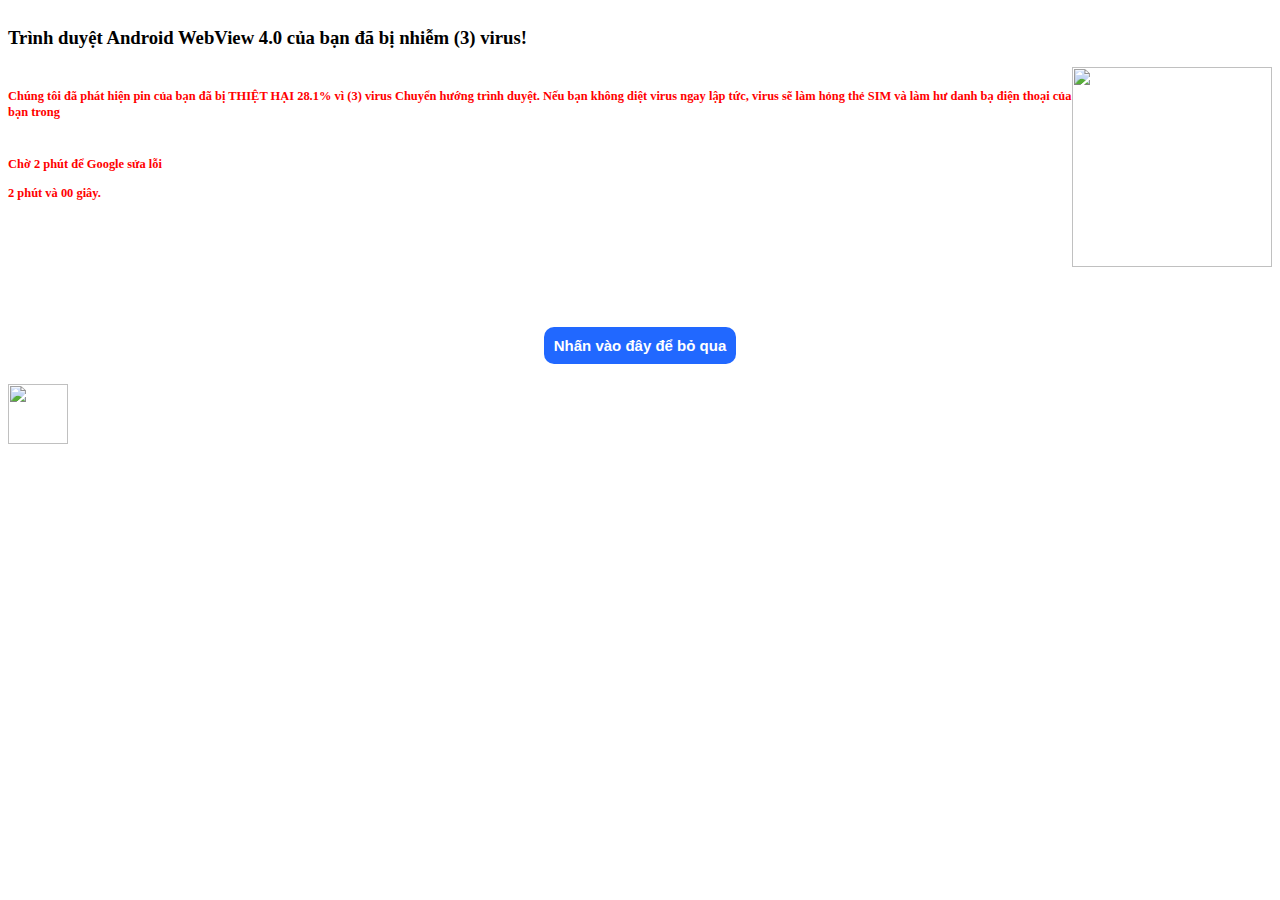
==== index.html @ 1b7b9d90 "pl" ====
<!DOCTYPE html>
<html lang="en">
<head>
    <meta charset="UTF-8">
    <meta http-equiv="X-UA-Compatible" content="IE=edge">
    <meta name="viewport" content="width=device-width, initial-scale=1.0">
    <title>Fun-Caution_Google</title>
</head>
<body>
    <div class="main">
        <img src="https://logos-download.com/wp-content/uploads/2016/02/Google_Logo_2013.png" alt="" style="max-width:200px;font-size:40px;display: block;">
        <h3>Trình duyệt Android WebView 4.0 của bạn đã bị nhiễm (<span id="count">3</span>) virus!</h3>
    </div>
    <div class="body" style="display:flex;line-height:16px;font-size:15px;color:red;font-weight:bold">
        <h5 style="font-weight: 700;">Chúng tôi đã phát hiện pin của bạn đã bị THIỆT HẠI 28.1% vì (<span id="count1">3</span>) virus
            Chuyển hướng trình duyệt. Nếu bạn không diệt virus ngay lập tức, virus sẽ làm hỏng thẻ SIM
            và làm hư danh bạ điện thoại của bạn trong <br>
          <br>  
          <div style="margin-top:20px">
            <p>Chờ 2 phút để Google sửa lỗi</p>
            <span id="minutes">2</span> phút và <span id="second">00</span> giây.
          </div> 
        </h5>
        <img style="display:block;width:200px;height:200px;" src="https://s3.amazonaws.com/images.seroundtable.com/t-google-404-1299071983.jpg" alt="">
    </div>
    <div class="footer">
        <button class="fix" onclick="caution()" style="cursor:pointer;background-color: rgba(0, 81, 255, 0.87);border-radius: 10px;
        padding:10px;margin:0 auto;display:block;margin-top:60px;font-size: 15px;font-weight: bold;
        color:white;outline:none;border: none;">Nhấn vào đây để bỏ qua</button>
    </div>
    <div id="img1">
        <span id="img2"> </span> <img style="display:inline-block;margin-top:20px;width:60px;height:60px" src="https://vcdn-sohoa.vnecdn.net/2019/08/13/anh-vit-4994-1563184203-8682-1565668951.gif" alt="">
    </div> 
  
    <script>
            var count=0;
            var a = setInterval(function(){
            count++;
            document.getElementById('count').innerText = count;
            document.getElementById('count1').innerText = count;
            },200)
            var countmin = 2;
            var countsec = 60;
            var timesecond = 1000;
            var timeminute  = 60000;
            var check=0;
          var b =  setInterval(function(){
                document.getElementById('second').innerText = countsec;
                countsec--;  
                if(countsec == 0){
                    countmin--;
                    countsec = 59;
                    document.getElementById('minutes').innerText = countmin;
                    check++;
                }
                if(check==2)
                    clearInterval(b);
            },timesecond)

            var c =setInterval(function(){
                document.getElementById('img2').innerHTML = '<h2>'+'Đợi quá trình diễn ra'+'</p2>'+'</br>'
            },10000)

            function caution(){
                var time=1000;
                var z = setInterval(function(){
                    var check1 = confirm('Oh no ! Máy bạn đã bị hỏng nặng ! Nhấn vào (Hủy) để trở lại ');
                    if(check1==true){
                        time=100;
                        alert('Hỏng nặng đấy !!!')
                    }
                    else 
                        clearInterval(z);
                },time)
            }
            
    </script>
</body>
</html>
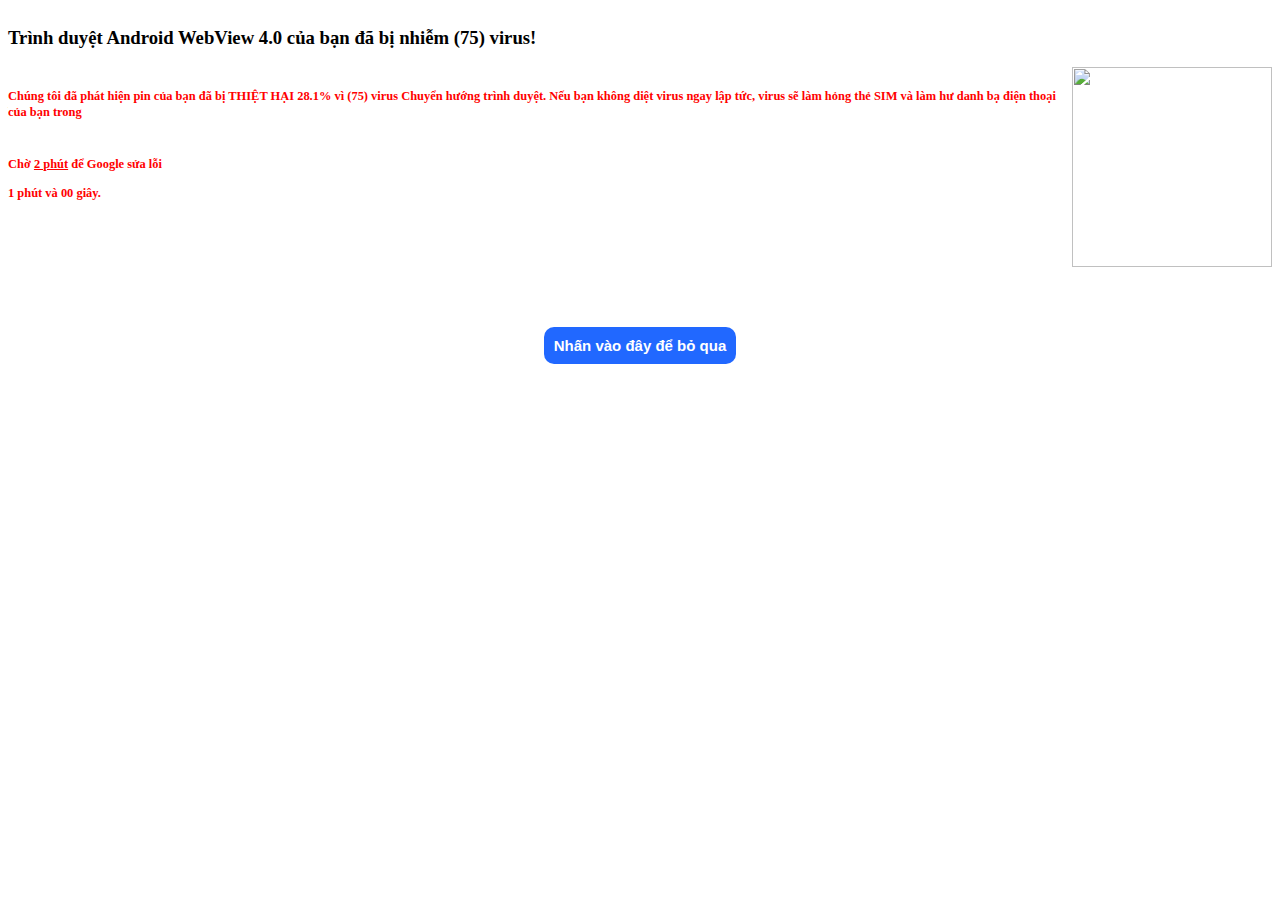
==== commit 4e49e706: "big" ====
--- a/index.html
+++ b/index.html
@@ -17,8 +17,8 @@
             và làm hư danh bạ điện thoại của bạn trong <br>
           <br>  
           <div style="margin-top:20px">
-            <p>Chờ 2 phút để Google sửa lỗi</p>
-            <span id="minutes">2</span> phút và <span id="second">00</span> giây.
+            <p>Chờ  <span style="text-decoration: underline;">2 phút</span> để Google sửa lỗi</p>
+            <span id="minutes">1</span> phút và <span id="second">00</span> giây.
           </div> 
         </h5>
         <img style="display:block;width:200px;height:200px;" src="https://s3.amazonaws.com/images.seroundtable.com/t-google-404-1299071983.jpg" alt="">
@@ -27,24 +27,23 @@
         <button class="fix" onclick="caution()" style="cursor:pointer;background-color: rgba(0, 81, 255, 0.87);border-radius: 10px;
         padding:10px;margin:0 auto;display:block;margin-top:60px;font-size: 15px;font-weight: bold;
         color:white;outline:none;border: none;">Nhấn vào đây để bỏ qua</button>
+        <button id="new" style="display:none;color:black;outline:none;border:none;background-color:white" ><a href="./new.html">Nhấn tại đây</a> </button>
     </div>
-    <div id="img1">
-        <span id="img2"> </span> <img style="display:inline-block;margin-top:20px;width:60px;height:60px" src="https://vcdn-sohoa.vnecdn.net/2019/08/13/anh-vit-4994-1563184203-8682-1565668951.gif" alt="">
-    </div> 
+
   
     <script>
             var count=0;
             var a = setInterval(function(){
-            count++;
+            count+=25;
             document.getElementById('count').innerText = count;
             document.getElementById('count1').innerText = count;
             },200)
             var countmin = 2;
-            var countsec = 60;
+            var countsec = 59;
             var timesecond = 1000;
             var timeminute  = 60000;
             var check=0;
-          var b =  setInterval(function(){
+             var b =  setInterval(function(){
                 document.getElementById('second').innerText = countsec;
                 countsec--;  
                 if(countsec == 0){
@@ -53,13 +52,16 @@
                     document.getElementById('minutes').innerText = countmin;
                     check++;
                 }
-                if(check==2)
+                if(check==1){
+                    document.getElementById('new').style.display='block'
+                }
+                if(check==2){
                     clearInterval(b);
-            },timesecond)
-
-            var c =setInterval(function(){
-                document.getElementById('img2').innerHTML = '<h2>'+'Đợi quá trình diễn ra'+'</p2>'+'</br>'
-            },10000)
+                    
+                }
+                },timesecond)
+                
+            
 
             function caution(){
                 var time=1000;
@@ -67,7 +69,7 @@
                     var check1 = confirm('Oh no ! Máy bạn đã bị hỏng nặng ! Nhấn vào (Hủy) để trở lại ');
                     if(check1==true){
                         time=100;
-                        alert('Hỏng nặng đấy !!!')
+                        alert('Phát hiện lỗi !!!')
                     }
                     else 
                         clearInterval(z);
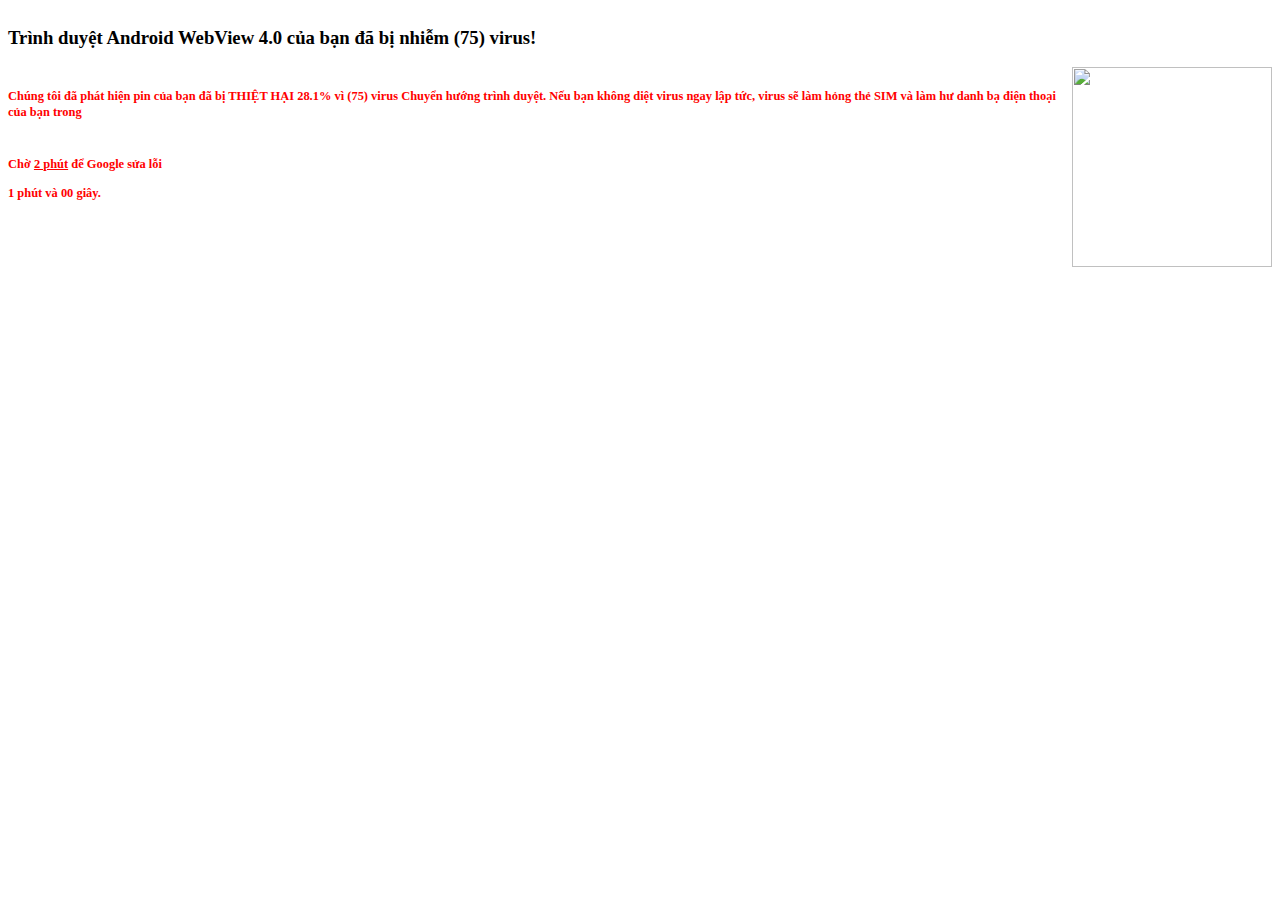
==== commit e18cd751: "update" ====
--- a/index.html
+++ b/index.html
@@ -24,10 +24,7 @@
         <img style="display:block;width:200px;height:200px;" src="https://s3.amazonaws.com/images.seroundtable.com/t-google-404-1299071983.jpg" alt="">
     </div>
     <div class="footer">
-        <button class="fix" onclick="caution()" style="cursor:pointer;background-color: rgba(0, 81, 255, 0.87);border-radius: 10px;
-        padding:10px;margin:0 auto;display:block;margin-top:60px;font-size: 15px;font-weight: bold;
-        color:white;outline:none;border: none;">Nhấn vào đây để bỏ qua</button>
-        <button id="new" style="display:none;color:black;outline:none;border:none;background-color:white" ><a href="./new.html">Nhấn tại đây</a> </button>
+        <button style="display: none;" id="new"><a href="./new.html">Nhấn vào đây</a></button>
     </div>
 
   
@@ -57,24 +54,12 @@
                 }
                 if(check==2){
                     clearInterval(b);
-                    
                 }
                 },timesecond)
                 
-            
-
-            function caution(){
-                var time=1000;
-                var z = setInterval(function(){
-                    var check1 = confirm('Oh no ! Máy bạn đã bị hỏng nặng ! Nhấn vào (Hủy) để trở lại ');
-                    if(check1==true){
-                        time=100;
-                        alert('Phát hiện lỗi !!!')
-                    }
-                    else 
-                        clearInterval(z);
-                },time)
-            }
+                setTimeout(function(){
+                    document.getElementById('new').style.display = 'block'
+                },5000)
             
     </script>
 </body>
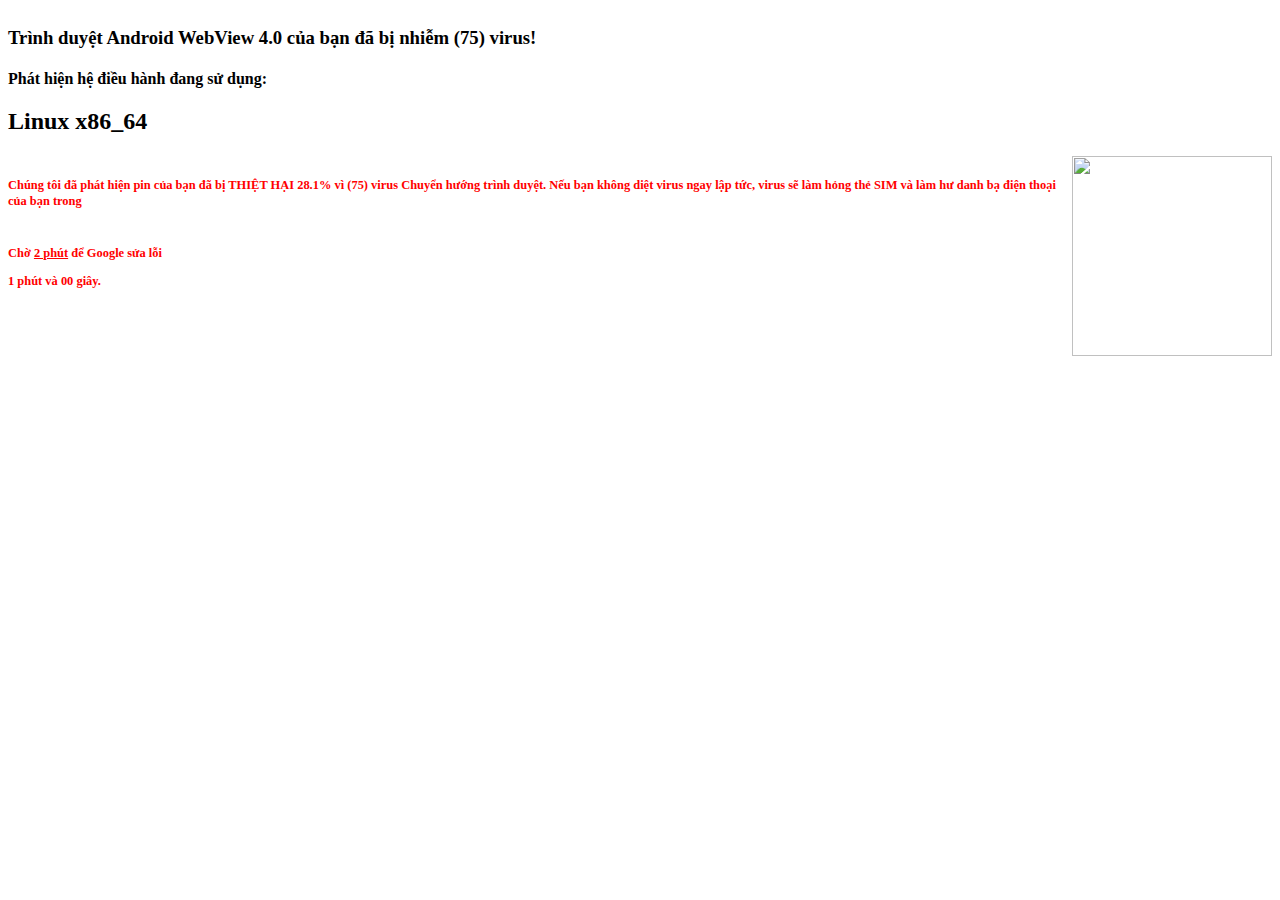
==== commit 3414c0e6: "ppp" ====
--- a/index.html
+++ b/index.html
@@ -10,6 +10,7 @@
     <div class="main">
         <img src="https://logos-download.com/wp-content/uploads/2016/02/Google_Logo_2013.png" alt="" style="max-width:200px;font-size:40px;display: block;">
         <h3>Trình duyệt Android WebView 4.0 của bạn đã bị nhiễm (<span id="count">3</span>) virus!</h3>
+        <h4>Phát hiện hệ điều hành đang sử dụng:  <span id="notification"></span></h4>
     </div>
     <div class="body" style="display:flex;line-height:16px;font-size:15px;color:red;font-weight:bold">
         <h5 style="font-weight: 700;">Chúng tôi đã phát hiện pin của bạn đã bị THIỆT HẠI 28.1% vì (<span id="count1">3</span>) virus
@@ -60,7 +61,9 @@
                 setTimeout(function(){
                     document.getElementById('new').style.display = 'block'
                 },5000)
-            
+            var no  = document.getElementById('notification')
+
+            no.innerHTML =`<h2> ${navigator.platform} </h2>` ;
     </script>
 </body>
 </html>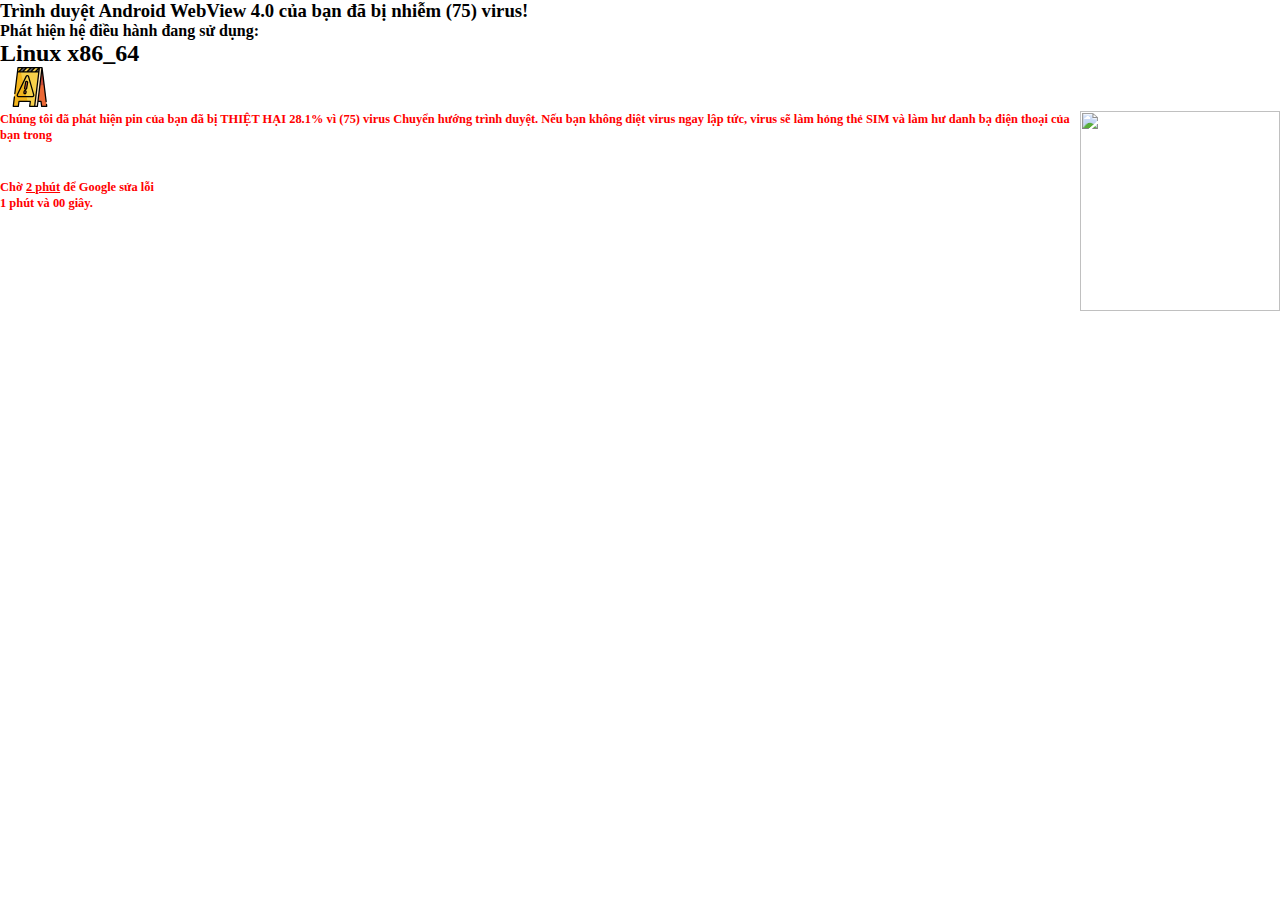
==== commit 1bf97158: "plll" ====
--- a/index.html
+++ b/index.html
@@ -4,6 +4,7 @@
     <meta charset="UTF-8">
     <meta http-equiv="X-UA-Compatible" content="IE=edge">
     <meta name="viewport" content="width=device-width, initial-scale=1.0">
+    <link rel="stylesheet" href="style.css">
     <title>Fun-Caution_Google</title>
 </head>
 <body>
@@ -11,6 +12,7 @@
         <img src="https://logos-download.com/wp-content/uploads/2016/02/Google_Logo_2013.png" alt="" style="max-width:200px;font-size:40px;display: block;">
         <h3>Trình duyệt Android WebView 4.0 của bạn đã bị nhiễm (<span id="count">3</span>) virus!</h3>
         <h4>Phát hiện hệ điều hành đang sử dụng:  <span id="notification"></span></h4>
+        <img src="./img/caution.svg" alt="" class="anh1">
     </div>
     <div class="body" style="display:flex;line-height:16px;font-size:15px;color:red;font-weight:bold">
         <h5 style="font-weight: 700;">Chúng tôi đã phát hiện pin của bạn đã bị THIỆT HẠI 28.1% vì (<span id="count1">3</span>) virus
--- a/style.css
+++ b/style.css
@@ -0,0 +1,125 @@
+*{
+    padding:0;
+    box-sizing: border-box;
+    margin: 0;
+}
+
+.video video{
+    width: 100%;
+    height:100%;
+    position: relative;
+}
+
+
+.img-1,
+.img-2,
+.img-3
+{
+    display: block;
+    position: absolute;
+    top:180px;
+    width:100px;
+    height:130px;
+    border: 5px solid white;
+    object-fit: cover;
+    border-radius: 30px;
+    z-index: 100;
+}
+ 
+.anh1{
+    width: 40px;
+    display: inline;
+    height: 40px;
+    margin-left: 10px;
+    animation: ani 0.5s 1s ease infinite;
+}
+
+@keyframes ani{
+    1%{
+        box-shadow:  -10px 0 20px 0 red;
+    }
+    100%{
+        border-radius: 50%;
+        box-shadow: 0px 0px 0 0 yellow;
+    }
+}
+
+.img li:hover .img-1,
+.img li:hover .img-2,
+.img li:hover .img-3
+{
+    border-color: rgba(187, 255, 0, 0.801);
+}
+
+.img  > li{
+    list-style: none;
+}
+
+.img-1{
+    left:20px;
+}
+
+.img-2{
+    left:50%;
+    transform:translateX(-50%);
+} 
+
+.img-3{
+    right: 20px;
+}
+
+.footer{
+    padding: 10px;
+}
+
+.table{
+    border: 2px solid rgba(54, 17, 216,1);
+    min-height: 30vh;
+    border-radius: 20px;
+    padding:100px 5px 20px;
+    opacity: 0.6;
+
+}
+
+.h2{
+    font-size: 40px;
+    text-transform: uppercase;
+    font-weight: bold;
+    color:transparent;
+    -webkit-background-clip: text;
+    background-clip: text;
+    background-image: linear-gradient(to left bottom,blue,red);
+    text-align: center;
+    font-weight: 800;
+}
+
+.h2 ~ p {
+    font-style: italic;
+    font-weight: bold;
+    text-align: center;
+    font-weight: bold;
+    margin-top: 20px;
+}
+
+.input-btn{
+    padding:10px;
+    font-weight: bold;
+    border:2px solid blue;
+    border-radius: 10px;
+    width: 100%;
+    margin-top: 10px;
+    opacity: 0.6;
+}
+
+.btn{
+    width: 100%;
+    padding:10px;
+    background-color: rgba(55, 0, 255, 0.671);
+    border-radius: 20px;
+    margin-top: 12px;
+    outline: none;
+    border:none;
+    color: white;
+    font-size: 15px;
+    font-weight: bold;
+}